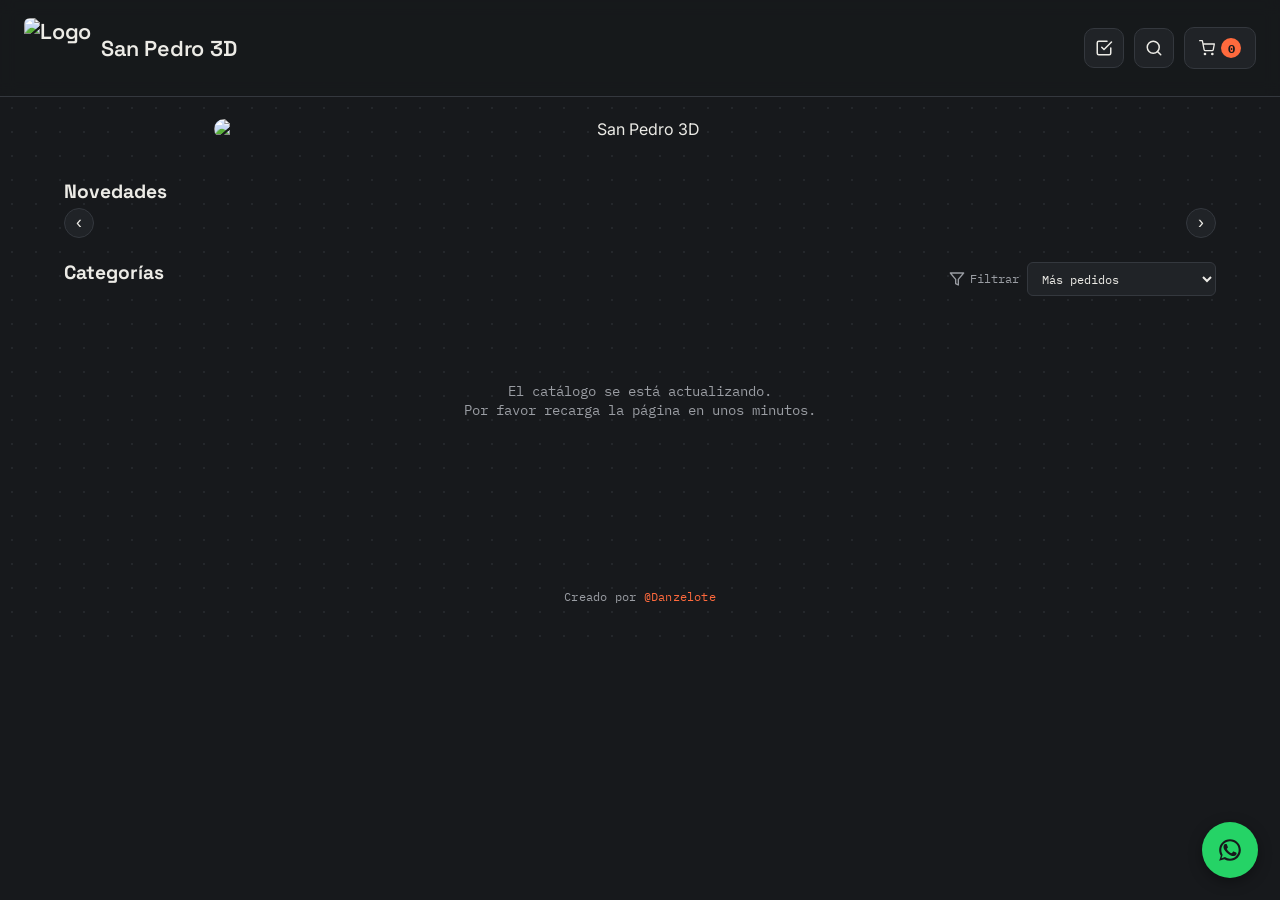
==== index.html @ 79bff09e "Add files via upload" ====
<!DOCTYPE html>
<html lang="es">
<head>
<meta charset="UTF-8">
<meta name="viewport" content="width=device-width, initial-scale=1.0">
<title>San Pedro 3D — Impresión 3D en San Pedro de los Pinos, CDMX</title>
<meta name="description" content="Impresión 3D en San Pedro de los Pinos, Ciudad de México. Piezas personalizadas, figuras, accesorios y más — listas para recoger, coordinamos por WhatsApp.">

<!--
  ÍCONO Y VISTA PREVIA AL COMPARTIR EL LINK
  Ya está puesto: https://sanpedro3d.shop/logo.png (subido directo al
  repo, junto a este archivo). Si algún día cambias de logo, solo sube
  el archivo nuevo con el mismo nombre "logo.png" y listo, no hay que
  tocar estas líneas.
-->
<link rel="icon" type="image/png" href="https://sanpedro3d.shop/logo.png">
<link rel="apple-touch-icon" href="https://sanpedro3d.shop/logo.png">
<meta property="og:title" content="San Pedro 3D">
<meta property="og:url" content="https://sanpedro3d.shop/">
<meta property="og:description" content="Impresión 3D en San Pedro de los Pinos, Ciudad de México. Piezas personalizadas, figuras, accesorios y más — listas para recoger, coordinamos por WhatsApp.">
<meta property="og:image" content="https://sanpedro3d.shop/logo.png">
<meta property="og:type" content="website">

<meta name="theme-color" content="#17191c">
<meta name="apple-mobile-web-app-capable" content="yes">
<meta name="apple-mobile-web-app-title" content="San Pedro 3D">
<link rel="manifest" href="manifest.json">

<!-- Adelanta la conexión a los servidores de donde va a pedir datos e
     imágenes — ayuda sobre todo en datos móviles, cada conexión nueva
     pesa más ahí que en wifi. -->
<link rel="preconnect" href="https://fonts.googleapis.com">
<link rel="preconnect" href="https://fonts.gstatic.com" crossorigin>
<link rel="preconnect" href="https://docs.google.com">
<link rel="preconnect" href="https://lh3.googleusercontent.com">
<link href="https://fonts.googleapis.com/css2?family=Space+Grotesk:wght@500;600;700&family=Inter:wght@400;500;600&family=IBM+Plex+Mono:wght@400;500;600&display=swap" rel="stylesheet">
<link rel="stylesheet" href="style.css">

<!--
  DATOS ESTRUCTURADOS (para SEO local, ayuda a Google a entender qué
  tipo de negocio eres y dónde das servicio, más allá de solo leer el
  texto de la página). Reemplaza TU_TELEFONO_AQUI con tu número de
  WhatsApp en formato +52..., por ejemplo "+525512345678".
-->
<script type="application/ld+json">
{
  "@context": "https://schema.org",
  "@type": "LocalBusiness",
  "name": "San Pedro 3D",
  "image": "https://sanpedro3d.shop/logo.png",
  "url": "https://sanpedro3d.shop/",
  "telephone": "TU_TELEFONO_AQUI",
  "description": "Impresión 3D en San Pedro de los Pinos, Ciudad de México. Piezas personalizadas, figuras, accesorios y más — listas para recoger, coordinamos por WhatsApp.",
  "areaServed": {
    "@type": "Place",
    "name": "San Pedro de los Pinos, Ciudad de México"
  },
  "priceRange": "$$"
}
</script>
</head>
<body>

<header class="site-header">
  <div class="brand" id="brand">
    <img id="brandLogo" class="brand-logo" alt="Logo" style="display:none;">
    <span id="brandName">San Pedro 3D</span>
  </div>
  <div class="header-actions">
    <button class="icon-btn" id="orderStatusToggle" aria-label="Status de pedido">
      <svg class="icon" viewBox="0 0 24 24" fill="none" stroke="currentColor" stroke-width="2" stroke-linecap="round" stroke-linejoin="round"><path d="M9 11l3 3L22 4"></path><path d="M21 12v7a2 2 0 0 1-2 2H5a2 2 0 0 1-2-2V5a2 2 0 0 1 2-2h11"></path></svg>
    </button>
    <button class="icon-btn" id="searchToggle" aria-label="Buscar">
      <svg class="icon" viewBox="0 0 24 24" fill="none" stroke="currentColor" stroke-width="2" stroke-linecap="round" stroke-linejoin="round"><circle cx="11" cy="11" r="8"></circle><line x1="21" y1="21" x2="16.65" y2="16.65"></line></svg>
    </button>
    <button class="cart-toggle" id="cartToggle" aria-label="Carrito">
      <svg class="icon" viewBox="0 0 24 24" fill="none" stroke="currentColor" stroke-width="2" stroke-linecap="round" stroke-linejoin="round"><circle cx="9" cy="21" r="1"></circle><circle cx="20" cy="21" r="1"></circle><path d="M1 1h4l2.68 13.39a2 2 0 0 0 2 1.61h9.72a2 2 0 0 0 2-1.61L23 6H6"></path></svg>
      <span class="cart-count" id="cartCount">0</span>
    </button>
  </div>
</header>

<form class="search-bar" id="searchBar">
  <svg class="icon" viewBox="0 0 24 24" fill="none" stroke="currentColor" stroke-width="2" stroke-linecap="round" stroke-linejoin="round"><circle cx="11" cy="11" r="8"></circle><line x1="21" y1="21" x2="16.65" y2="16.65"></line></svg>
  <input type="text" id="searchInput" placeholder="Buscar por nombre, descripción o SKU..." autocomplete="off">
  <button type="button" class="search-close" id="searchClose" aria-label="Cerrar búsqueda">&times;</button>
</form>

<section class="hero">
  <img id="heroBanner" class="hero-banner" alt="San Pedro 3D" style="display:none;" decoding="async">
  <p class="hero-desc" id="heroDesc"></p>
  <p class="hero-extra" id="heroExtra"></p>
</section>

<div class="howto-banner" id="howtoBanner">
  Cómo funciona: da clic en un producto para ver más fotos y detalles · agrégalo a tu carrito · ordena por WhatsApp
</div>

<section class="novedades-section" id="novedadesSection">
  <h2 class="section-title">Novedades</h2>
  <div class="novedades-wrap">
    <button class="carousel-btn" id="novPrev" aria-label="Anterior">‹</button>
    <div class="novedades-track" id="novedadesTrack"></div>
    <button class="carousel-btn" id="novNext" aria-label="Siguiente">›</button>
  </div>
</section>

<div class="toolbar">
  <div class="category-filters">
    <h2 class="section-title">Categorías</h2>
    <nav class="category-bar" id="categoryBar">
      <!-- las categorías se generan solas desde el Google Sheet -->
    </nav>
    <nav class="subcategory-bar" id="subcategoryBar"></nav>
  </div>
  <div class="sort-control">
    <label for="sortSelect">
      <svg class="icon" viewBox="0 0 24 24" fill="none" stroke="currentColor" stroke-width="2" stroke-linecap="round" stroke-linejoin="round"><polygon points="22 3 2 3 10 12.46 10 19 14 21 14 12.46 22 3"></polygon></svg>
      Filtrar
    </label>
    <select id="sortSelect">
      <option value="populares">Más pedidos</option>
      <option value="nuevo">Más nuevo primero</option>
      <option value="precio-asc">Precio: menor a mayor</option>
      <option value="precio-desc">Precio: mayor a menor</option>
      <option value="categoria">Categoría (A-Z)</option>
      <option value="relevancia">Orden del Sheet</option>
    </select>
  </div>
</div>

<main class="catalog" id="catalog">
  <div class="state-msg">
    Cargando catálogo…
    <div class="bar"></div>
  </div>
</main>

<div class="pagination" id="pagination"></div>

<footer class="site-footer">
  Creado por <a href="https://github.com/Danzelote" target="_blank" rel="noopener">@Danzelote</a>
</footer>

<!-- Botón flotante de contacto por WhatsApp -->
<a href="#" id="whatsappFloat" class="whatsapp-float" target="_blank" rel="noopener" aria-label="Contactar por WhatsApp">
  <svg viewBox="0 0 24 24" fill="currentColor" width="26" height="26"><path d="M17.472 14.382c-.297-.149-1.758-.867-2.03-.967-.273-.099-.471-.148-.67.15-.197.297-.767.966-.94 1.164-.173.199-.347.223-.644.075-.297-.15-1.255-.463-2.39-1.475-.883-.788-1.48-1.761-1.653-2.059-.173-.297-.018-.458.13-.606.134-.133.298-.347.446-.52.149-.174.198-.298.298-.497.099-.198.05-.371-.025-.52-.075-.148-.669-1.612-.916-2.207-.242-.579-.487-.5-.669-.51-.173-.008-.371-.01-.57-.01-.198 0-.52.074-.792.372-.272.297-1.04 1.016-1.04 2.479 0 1.462 1.065 2.875 1.213 3.074.149.198 2.096 3.2 5.077 4.487.709.306 1.262.489 1.694.626.712.226 1.36.194 1.872.118.571-.085 1.758-.719 2.006-1.413.248-.694.248-1.289.173-1.413-.074-.124-.272-.198-.57-.347z"></path><path d="M12 2C6.477 2 2 6.477 2 12c0 1.98.578 3.826 1.578 5.383L2 22l4.735-1.545A9.953 9.953 0 0 0 12 22c5.523 0 10-4.477 10-10S17.523 2 12 2zm0 18a7.95 7.95 0 0 1-4.32-1.267l-.31-.19-3.19 1.04 1.045-3.11-.203-.32A7.95 7.95 0 0 1 4 12c0-4.411 3.589-8 8-8s8 3.589 8 8-3.589 8-8 8z"></path></svg>
</a>

<!-- Consultar status de pedido (popup) -->
<div class="modal-overlay" id="statusOverlay">
  <div class="confirm-box">
    <button class="modal-close modal-close-static" id="statusClose">&times;</button>
    <h2>¿Ya hiciste un pedido?</h2>
    <p class="section-hint">Escribe tu número de orden y consulta en qué fase se encuentra.</p>
    <form class="status-form" id="statusForm">
      <input type="text" id="statusInput" placeholder="Ej. 000123" inputmode="numeric" autocomplete="off">
      <button type="submit" id="statusBtn">Consultar</button>
    </form>
    <div class="status-result" id="statusResult"></div>
  </div>
</div>

<!-- Suscripción a novedades (popup de entrada) -->
<div class="modal-overlay" id="newsletterOverlay">
  <div class="confirm-box">
    <button class="modal-close modal-close-static" id="newsletterClose">&times;</button>
    <h2>No te pierdas de las novedades</h2>
    <p class="section-hint">Te avisamos por correo cuando agreguemos piezas nuevas al catálogo.</p>
    <form class="status-form" id="newsletterForm">
      <input type="email" id="newsletterPopupEmail" placeholder="tu@correo.com" autocomplete="email">
      <button type="submit" id="newsletterPopupBtn">Suscribirme</button>
    </form>
    <button type="button" class="newsletter-ahora-no" id="newsletterAhoraNo">Ahora no</button>
    <div class="status-result" id="newsletterPopupResult"></div>
  </div>
</div>

<!-- Selector visual de color (fotos, no texto — un <select> normal no
     puede mostrar imágenes en iPhone) -->
<div class="modal-overlay" id="colorPickerOverlay">
  <div class="confirm-box color-picker-box">
    <button class="modal-close modal-close-static" id="colorPickerClose">&times;</button>
    <h2>Elige un color</h2>
    <div class="color-picker-grid" id="colorPickerGrid"></div>
  </div>
</div>

<!-- Selector visual de versión (para productos con subproductos, ej.
     "Juego base" vs "Expansión") — mismo patrón que el de color, pero
     cada opción también muestra su propio precio. -->
<div class="modal-overlay" id="subproductoPickerOverlay">
  <div class="confirm-box color-picker-box">
    <button class="modal-close modal-close-static" id="subproductoPickerClose">&times;</button>
    <h2>Elige una versión</h2>
    <div class="color-picker-grid" id="subproductoPickerGrid"></div>
  </div>
</div>

<!-- Confirmación antes de abrir WhatsApp -->
<div class="modal-overlay" id="confirmOverlay">
  <div class="confirm-box">
    <div class="confirm-icon">✓</div>
    <h2>Pedido registrado</h2>
    <p id="confirmText"></p>
    <p class="confirm-warning">Al continuar se abrirá WhatsApp con el mensaje ya escrito. Por favor no lo borres ni lo modifiques, solo dale <strong>enviar</strong>.</p>
    <button class="order-btn" id="confirmWhatsappBtn">Abrir WhatsApp y enviar</button>
  </div>
</div>

<!-- Modal de detalle de producto -->
<div class="modal-overlay" id="modalOverlay">
  <div class="modal-box">
    <div class="modal-sticky-bar">
      <button class="modal-share-static" id="modalShareBtn" aria-label="Compartir">
        <svg class="icon" viewBox="0 0 24 24" fill="none" stroke="currentColor" stroke-width="2" stroke-linecap="round" stroke-linejoin="round"><circle cx="18" cy="5" r="3"></circle><circle cx="6" cy="12" r="3"></circle><circle cx="18" cy="19" r="3"></circle><line x1="8.59" y1="13.51" x2="15.42" y2="17.49"></line><line x1="15.41" y1="6.51" x2="8.59" y2="10.49"></line></svg>
      </button>
      <button class="modal-close" id="modalClose">&times;</button>
    </div>
    <div class="modal-content" id="modalContent"></div>
  </div>
</div>

<!-- Carrito -->
<div class="cart-overlay" id="cartOverlay"></div>
<aside class="cart-drawer" id="cartDrawer">
  <div class="cart-header">
    <h2>Tu pedido</h2>
    <button class="cart-close" id="cartClose">&times;</button>
  </div>
  <div class="cart-items" id="cartItems">
    <div class="cart-empty">Aún no agregas productos.</div>
  </div>
  <div class="cart-footer">
    <div class="entrega-select-wrap">
      <label class="field-label-carrito">Entrega</label>
      <select id="entregaSelect">
        <option value="recoleccion">Recoger en punto (solo CDMX)</option>
        <option value="envio" id="opcionEnvio">Envío nacional</option>
      </select>
    </div>

    <div class="direccion-envio-wrap" id="direccionEnvioWrap" style="display:none;">
      <p class="section-hint" id="envioInfoHint"></p>
      <input type="text" id="envioNombre" placeholder="Nombre de quien recibe" autocomplete="name">

      <div class="direccion-fila-2col direccion-fila-calle">
        <div>
          <input type="text" id="envioCalle" placeholder="Calle y número exterior" autocomplete="address-line1">
        </div>
        <div>
          <input type="text" id="envioInterior" placeholder="Interior (opcional)" autocomplete="address-line2">
        </div>
      </div>

      <input type="text" id="envioCP" placeholder="Código postal" inputmode="numeric" autocomplete="postal-code" maxlength="5">
      <button type="button" class="validar-cp-btn" id="validarCPBtn">Validar código postal</button>

      <div class="direccion-detalle-wrap" id="direccionDetalleWrap" style="display:none;">
        <div class="direccion-fila-2col">
          <div>
            <select id="envioEstado">
              <option value="">Estado</option>
            </select>
          </div>
          <div>
            <input type="text" id="envioMunicipio" placeholder="Delegación o municipio">
          </div>
        </div>

        <input type="text" id="envioColonia" placeholder="Colonia" list="listaColoniasCP">
        <datalist id="listaColoniasCP"></datalist>

        <input type="tel" id="envioTelefono" placeholder="Teléfono (opcional, para avisos de la paquetería)" autocomplete="tel" inputmode="tel">
      </div>
    </div>

    <div class="cart-total">
      <span>Subtotal</span>
      <span id="cartSubtotal">$0</span>
    </div>
    <div class="cart-total" id="cartEnvioRow" style="display:none;">
      <span>Envío</span>
      <span id="cartEnvioCosto">$0</span>
    </div>
    <div class="cart-total cart-total-final">
      <span>Total</span>
      <span id="cartTotal">$0</span>
    </div>

    <div class="nombre-cliente-wrap">
      <input type="text" id="nombreClienteInput" placeholder="Tu nombre (opcional)" autocomplete="name">
    </div>
    <button class="order-btn" id="orderBtn">Ordenar por WhatsApp</button>
    <div class="order-hint">Se abrirá WhatsApp con tu pedido ya redactado.</div>
  </div>
</aside>

<script src="https://cdnjs.cloudflare.com/ajax/libs/PapaParse/5.4.1/papaparse.min.js" defer></script>
<script src="config.js" defer></script>
<script src="script.js" defer></script>
</body>
</html>
---- style.css ----
/* ============================================
   Catálogo 3D — hoja de estilos
   Paleta: cama de impresión oscura + acentos de filamento
   ============================================ */

:root {
  --bed: #17191c;
  --bed-line: #24272b;
  --panel: #202327;
  --panel-raised: #2a2e33;
  --ink: #ecebe6;
  --ink-muted: #9a9da3;
  --filament: #ff6a3d;
  --filament-dim: #b84f2c;
  --teal: #2dd4bf;
  --yellow: #eab308;
  --line: #34383e;
  --danger: #e0524a;
  --radius: 10px;
  --font-display: 'Space Grotesk', sans-serif;
  --font-body: 'Inter', sans-serif;
  --font-mono: 'IBM Plex Mono', monospace;
}

* { box-sizing: border-box; }

html, body {
  margin: 0;
  padding: 0;
  background: var(--bed);
  color: var(--ink);
  font-family: var(--font-body);
  -webkit-font-smoothing: antialiased;
}

/* Textura de cama de impresión: rejilla punteada sutil */
body {
  background-image:
    radial-gradient(var(--bed-line) 1px, transparent 1px);
  background-size: 24px 24px;
  background-attachment: fixed;
}

a { color: inherit; }

img { max-width: 100%; display: block; }

/* ---------- Header ---------- */

.site-header {
  position: sticky;
  top: 0;
  /* El z-index más alto de todo el sitio a propósito: así el encabezado
     (con el carrito y su animación al agregar algo) se queda siempre
     visible y clickeable encima de cualquier popup abierto — el de
     producto, el selector de color/versión, o cualquier otro — en vez
     de quedar tapado por la capa oscura de fondo. */
  z-index: 55;
  background: rgba(23, 25, 28, 0.92);
  backdrop-filter: blur(8px);
  border-bottom: 1px solid var(--line);
  padding: 18px 24px;
  display: flex;
  align-items: center;
  justify-content: space-between;
  gap: 12px;
}

.brand {
  display: flex;
  align-items: center;
  gap: 10px;
  font-family: var(--font-display);
  font-weight: 600;
  font-size: 1.35rem;
  letter-spacing: -0.01em;
  flex: 1;
  min-width: 0;
}

.brand span {
  white-space: nowrap;
  overflow: hidden;
  text-overflow: ellipsis;
}

.brand-logo {
  height: 60px;
  width: auto;
  border-radius: 6px;
  flex-shrink: 0;
}

.icon {
  width: 16px;
  height: 16px;
  flex-shrink: 0;
}

.header-actions {
  display: flex;
  align-items: center;
  gap: 10px;
  flex-shrink: 0;
}

.icon-btn {
  background: var(--panel);
  border: 1px solid var(--line);
  color: var(--ink);
  width: 40px;
  height: 40px;
  border-radius: var(--radius);
  cursor: pointer;
  display: flex;
  align-items: center;
  justify-content: center;
  transition: border-color 0.15s ease;
}

.icon-btn:hover { border-color: var(--filament); }
.icon-btn .icon { width: 18px; height: 18px; }

.cart-toggle {
  background: var(--panel);
  border: 1px solid var(--line);
  color: var(--ink);
  font-family: var(--font-mono);
  font-size: 0.85rem;
  padding: 10px 14px;
  border-radius: var(--radius);
  cursor: pointer;
  display: flex;
  align-items: center;
  gap: 6px;
  transition: border-color 0.15s ease, transform 0.15s ease;
}

.cart-toggle:hover { border-color: var(--filament); }

.cart-toggle.bump {
  animation: cartBump 0.5s ease;
}

@keyframes cartBump {
  0% { transform: scale(1); border-color: var(--line); }
  30% { transform: scale(1.12); border-color: var(--filament); box-shadow: 0 0 0 4px rgba(255, 106, 61, 0.18); }
  100% { transform: scale(1); border-color: var(--line); }
}

.cart-count {
  background: var(--filament);
  color: #17191c;
  font-weight: 700;
  border-radius: 999px;
  min-width: 20px;
  height: 20px;
  display: inline-flex;
  align-items: center;
  justify-content: center;
  font-size: 0.75rem;
  padding: 0 6px;
}

/* ---------- Categories ---------- */

.category-filters {
  flex: 1;
  display: flex;
  flex-direction: column;
  gap: 8px;
}

.category-bar {
  display: flex;
  gap: 8px;
  flex-wrap: wrap;
}

.subcategory-bar {
  display: none;
  gap: 6px;
  flex-wrap: wrap;
  padding-left: 4px;
}

.subcategory-bar.visible { display: flex; }

.subcategory-chip {
  font-family: var(--font-mono);
  font-size: 0.72rem;
  background: transparent;
  border: 1px dashed var(--line);
  color: var(--ink-muted);
  padding: 5px 12px;
  border-radius: 999px;
  cursor: pointer;
  transition: all 0.15s ease;
}

.subcategory-chip:hover { border-color: var(--teal); color: var(--ink); }

.subcategory-chip.active {
  background: var(--teal);
  border-color: var(--teal);
  border-style: solid;
  color: #17191c;
  font-weight: 600;
}

.category-chip {
  font-family: var(--font-mono);
  font-size: 0.78rem;
  letter-spacing: 0.02em;
  background: var(--panel);
  border: 1px solid var(--line);
  color: var(--ink-muted);
  padding: 7px 14px;
  border-radius: 999px;
  cursor: pointer;
  transition: all 0.15s ease;
  display: inline-flex;
  align-items: center;
  gap: 6px;
}

.category-chip::before {
  content: '';
  width: 6px;
  height: 6px;
  border-radius: 50%;
  background: var(--teal);
  opacity: 0.6;
}

.category-chip:hover { border-color: var(--ink-muted); color: var(--ink); }

.category-chip.active {
  background: var(--filament);
  border-color: var(--filament);
  color: #17191c;
  font-weight: 600;
}

.category-chip.active::before { background: #17191c; opacity: 1; }

/* ---------- Product grid ---------- */

.catalog {
  max-width: 1200px;
  margin: 0 auto;
  padding: 20px 24px 80px;
  display: grid;
  grid-template-columns: repeat(auto-fill, minmax(260px, 1fr));
  gap: 20px;
}

.product-card {
  background: var(--panel);
  border: 1px solid var(--line);
  border-radius: var(--radius);
  overflow: hidden;
  display: flex;
  flex-direction: column;
  transition: transform 0.18s ease, border-color 0.18s ease;
}

.product-card:hover {
  transform: translateY(-3px);
  border-color: var(--filament-dim);
}

.product-photos {
  position: relative;
  aspect-ratio: 1 / 1;
  background: var(--bed-line);
  overflow: hidden;
}

.product-photos img {
  width: 100%;
  height: 100%;
  object-fit: cover;
  display: none;
}

.product-photos img.active { display: block; }

.photo-dots {
  position: absolute;
  bottom: 8px;
  left: 0;
  right: 0;
  display: flex;
  justify-content: center;
  gap: 5px;
}

.photo-dots span {
  width: 5px;
  height: 5px;
  border-radius: 50%;
  background: rgba(255,255,255,0.35);
}

.photo-dots span.active { background: var(--filament); }

.mayoreo-badge {
  position: absolute;
  bottom: 8px;
  left: 8px;
  background: rgba(23, 25, 28, 0.85);
  border: 1px solid var(--filament-dim);
  color: var(--filament);
  font-family: var(--font-mono);
  font-size: 0.65rem;
  font-weight: 600;
  padding: 4px 8px;
  border-radius: 999px;
  white-space: nowrap;
}

.product-body {
  padding: 16px;
  display: flex;
  flex-direction: column;
  gap: 8px;
  flex: 1;
}

.product-name {
  font-family: var(--font-display);
  font-size: 1.05rem;
  font-weight: 600;
  line-height: 1.25;
}

.product-sku {
  font-family: var(--font-mono);
  font-size: 0.7rem;
  color: var(--ink-muted);
  letter-spacing: 0.03em;
}

.product-desc {
  font-size: 0.87rem;
  color: var(--ink-muted);
  line-height: 1.45;
  flex: 1;
  display: -webkit-box;
  -webkit-line-clamp: 5;
  -webkit-box-orient: vertical;
  overflow: hidden;
}

.desc-more {
  font-family: var(--font-mono);
  font-size: 0.72rem;
  color: var(--filament);
  margin-top: -4px;
}

.product-tags {
  display: flex;
  gap: 6px;
  flex-wrap: wrap;
}

.product-tag {
  font-family: var(--font-mono);
  font-size: 0.65rem;
  color: var(--teal);
  border: 1px solid rgba(45, 212, 191, 0.3);
  border-radius: 4px;
  padding: 2px 6px;
}

.product-footer {
  display: flex;
  align-items: center;
  justify-content: space-between;
  margin-top: 4px;
}

.product-price {
  font-family: var(--font-mono);
  font-size: 1.05rem;
  font-weight: 600;
  color: var(--ink);
}

.add-btn {
  background: transparent;
  border: 1px solid var(--filament);
  color: var(--filament);
  font-family: var(--font-mono);
  font-size: 0.8rem;
  padding: 8px 14px;
  border-radius: 6px;
  cursor: pointer;
  transition: all 0.15s ease;
  display: inline-flex;
  align-items: center;
  gap: 6px;
}

.add-btn:hover { background: var(--filament); color: #17191c; }

.add-btn.added {
  background: var(--teal);
  border-color: var(--teal);
  color: #17191c;
}

.qty-control-wrap { display: inline-flex; }

.qty-stepper {
  display: flex;
  align-items: center;
  gap: 10px;
  border: 1px solid var(--filament);
  border-radius: 6px;
  padding: 4px 8px;
}

.qty-step-btn {
  background: none;
  border: none;
  color: var(--filament);
  font-family: var(--font-mono);
  font-size: 1.05rem;
  line-height: 1;
  width: 22px;
  height: 22px;
  cursor: pointer;
  display: flex;
  align-items: center;
  justify-content: center;
  flex-shrink: 0;
}

.qty-step-btn:hover { color: var(--ink); }

.qty-stepper-num {
  font-family: var(--font-mono);
  font-size: 0.85rem;
  font-weight: 600;
  min-width: 14px;
  text-align: center;
}

.mayoreo-empujon-inline {
  display: none;
  font-family: var(--font-mono);
  font-size: 0.68rem;
  color: var(--teal);
  line-height: 1.4;
  margin-top: 6px;
}

.mayoreo-empujon-inline.visible { display: block; }

/* ---------- Empty / loading states ---------- */

.state-msg {
  grid-column: 1 / -1;
  text-align: center;
  padding: 60px 20px;
  color: var(--ink-muted);
  font-family: var(--font-mono);
  font-size: 0.9rem;
}

.state-msg .bar {
  width: 160px;
  height: 3px;
  background: var(--line);
  margin: 16px auto 0;
  border-radius: 2px;
  overflow: hidden;
}

.state-msg .bar::after {
  content: '';
  display: block;
  width: 40%;
  height: 100%;
  background: var(--filament);
  animation: printing 1.1s ease-in-out infinite;
}

@keyframes printing {
  0% { transform: translateX(-100%); }
  100% { transform: translateX(350%); }
}

/* ---------- Cart drawer ---------- */

.cart-overlay {
  position: fixed;
  inset: 0;
  background: rgba(10, 11, 12, 0.6);
  opacity: 0;
  pointer-events: none;
  transition: opacity 0.2s ease;
  z-index: 30;
}

.cart-overlay.open { opacity: 1; pointer-events: auto; }

.cart-drawer {
  position: fixed;
  top: 0;
  right: 0;
  bottom: 0;
  width: min(420px, 100%);
  background: var(--panel);
  border-left: 1px solid var(--line);
  z-index: 31;
  transform: translateX(100%);
  transition: transform 0.25s ease;
  display: flex;
  flex-direction: column;
}

.cart-drawer.open { transform: translateX(0); }

.cart-header {
  padding: 20px;
  border-bottom: 1px solid var(--line);
  display: flex;
  align-items: center;
  justify-content: space-between;
}

.cart-header h2 {
  font-family: var(--font-display);
  font-size: 1.15rem;
  margin: 0;
}

.cart-close {
  background: none;
  border: none;
  color: var(--ink-muted);
  font-size: 1.4rem;
  cursor: pointer;
  line-height: 1;
}

.cart-items {
  flex: 1;
  overflow-y: auto;
  padding: 12px 20px;
  display: flex;
  flex-direction: column;
  gap: 12px;
}

.cart-item {
  display: flex;
  gap: 12px;
  align-items: center;
  padding-bottom: 12px;
  border-bottom: 1px solid var(--bed-line);
}

.cart-item img {
  width: 52px;
  height: 52px;
  object-fit: cover;
  border-radius: 6px;
  flex-shrink: 0;
  background: var(--bed-line);
}

.cart-item-info { flex: 1; min-width: 0; }

.cart-item-name { font-size: 0.88rem; font-weight: 600; }

.cart-item-sku {
  font-family: var(--font-mono);
  font-size: 0.68rem;
  color: var(--ink-muted);
}

.cart-item-controls {
  display: flex;
  align-items: center;
  gap: 8px;
  margin-top: 6px;
}

.mayoreo-empujon {
  font-family: var(--font-mono);
  font-size: 0.68rem;
  color: var(--teal);
  margin-top: 5px;
  line-height: 1.4;
}

.qty-btn {
  width: 22px;
  height: 22px;
  border-radius: 4px;
  border: 1px solid var(--line);
  background: var(--panel-raised);
  color: var(--ink);
  cursor: pointer;
  font-family: var(--font-mono);
  font-size: 0.8rem;
}

.cart-item-price {
  font-family: var(--font-mono);
  font-size: 0.85rem;
  white-space: nowrap;
}

.precio-tachado {
  text-decoration: line-through;
  color: var(--ink-muted);
  font-size: 0.75rem;
  display: block;
}

.cart-remove {
  background: none;
  border: none;
  color: var(--danger);
  font-size: 0.7rem;
  font-family: var(--font-mono);
  cursor: pointer;
  text-decoration: underline;
  padding: 0;
}

.cart-empty {
  color: var(--ink-muted);
  font-family: var(--font-mono);
  font-size: 0.85rem;
  text-align: center;
  padding: 60px 10px;
}

.cart-footer {
  padding: 20px;
  border-top: 1px solid var(--line);
  display: flex;
  flex-direction: column;
  gap: 12px;
}

.cart-total {
  display: flex;
  justify-content: space-between;
  font-family: var(--font-mono);
  font-size: 0.88rem;
  color: var(--ink-muted);
  padding: 2px 0;
}

.cart-total span:last-child { font-weight: 600; color: var(--ink); }

.cart-total.cart-total-final {
  font-size: 1rem;
  color: var(--ink);
  padding-top: 6px;
  margin-top: 2px;
  border-top: 1px solid var(--line);
}

.cart-total.cart-total-final span:last-child { font-weight: 700; font-size: 1.15rem; }

.entrega-select-wrap {
  padding: 10px 0 6px;
  border-top: 1px dashed var(--line);
}

.field-label-carrito {
  display: block;
  font-family: var(--font-mono);
  font-size: 0.68rem;
  color: var(--ink-muted);
  text-transform: uppercase;
  letter-spacing: 0.04em;
  margin-bottom: 4px;
}

#entregaSelect {
  width: 100%;
  background: var(--panel-raised);
  border: 1px solid var(--line);
  color: var(--ink);
  font-family: var(--font-mono);
  font-size: 0.85rem;
  padding: 9px 10px;
  border-radius: 6px;
}

.direccion-envio-wrap {
  padding: 10px 0;
  display: flex;
  flex-direction: column;
  gap: 8px;
}

.direccion-envio-wrap input,
.direccion-envio-wrap select {
  width: 100%;
  background: var(--panel-raised);
  border: 1px solid var(--line);
  color: var(--ink);
  font-family: var(--font-body);
  font-size: 16px; /* evita el zoom automático en iOS */
  padding: 8px 10px;
  border-radius: 6px;
}

.direccion-envio-wrap input:focus,
.direccion-envio-wrap select:focus { outline: none; border-color: var(--filament); }

.direccion-envio-wrap input.campo-error,
.direccion-envio-wrap select.campo-error {
  border-color: var(--danger);
  animation: colorShake 0.3s ease;
}

.direccion-envio-wrap input.campo-autollenado {
  border-color: var(--teal);
}

.direccion-fila-2col {
  display: grid;
  grid-template-columns: 1fr 1fr;
  gap: 8px;
}

.direccion-fila-2col.direccion-fila-calle {
  grid-template-columns: 2fr 1fr;
}

.nombre-cliente-wrap {
  padding: 10px 0;
  border-top: 1px dashed var(--line);
}

.nombre-cliente-wrap input {
  width: 100%;
  background: var(--panel-raised);
  border: 1px solid var(--line);
  color: var(--ink);
  font-family: var(--font-body);
  font-size: 16px; /* evita el zoom automático en iOS */
  padding: 8px 10px;
  border-radius: 6px;
}

.nombre-cliente-wrap input:focus { outline: none; border-color: var(--filament); }

.newsletter-ahora-no {
  display: block;
  margin: 10px auto 0;
  background: none;
  border: none;
  color: var(--ink-muted);
  font-family: var(--font-mono);
  font-size: 0.76rem;
  text-decoration: underline;
  cursor: pointer;
}

.newsletter-ahora-no:hover { color: var(--ink); }

/* ---------- Popup selector visual de color ---------- */

.confirm-box.color-picker-box {
  width: min(480px, 100%);
  max-height: 80vh;
  overflow-y: auto;
}

.color-picker-grid {
  display: grid;
  grid-template-columns: repeat(auto-fill, minmax(90px, 1fr));
  gap: 12px;
  margin-top: 14px;
  text-align: left;
}

.color-swatch-option {
  background: var(--panel-raised);
  border: 1px solid var(--line);
  border-radius: 10px;
  padding: 6px;
  cursor: pointer;
  display: flex;
  flex-direction: column;
  align-items: center;
  gap: 6px;
  transition: border-color 0.15s ease, transform 0.1s ease;
}

.color-swatch-option:hover { border-color: var(--filament); }
.color-swatch-option:active { transform: scale(0.96); }

.color-swatch-option.selected {
  border-color: var(--filament);
  box-shadow: 0 0 0 2px rgba(255, 106, 61, 0.25);
}

.color-swatch-option img,
.color-swatch-sin-foto {
  width: 100%;
  aspect-ratio: 1 / 1;
  border-radius: 6px;
  object-fit: cover;
  background: var(--bed-line);
}

.color-swatch-option span {
  font-family: var(--font-mono);
  font-size: 0.68rem;
  color: var(--ink);
  text-align: center;
  line-height: 1.2;
}

.subproducto-swatch-precio {
  color: var(--filament) !important;
  font-weight: 600;
}

.order-btn {
  background: var(--filament);
  color: #17191c;
  border: none;
  padding: 14px;
  border-radius: var(--radius);
  font-family: var(--font-mono);
  font-weight: 700;
  font-size: 0.95rem;
  cursor: pointer;
  transition: filter 0.15s ease, transform 0.1s ease;
}

.order-btn:hover { filter: brightness(1.08); }
.order-btn:disabled { opacity: 0.5; cursor: wait; }

.order-hint {
  font-size: 0.72rem;
  color: var(--ink-muted);
  text-align: center;
}

/* ---------- Hero / intro ---------- */

.hero {
  max-width: 900px;
  margin: 0 auto;
  padding: 22px 24px 6px;
  text-align: center;
}

.hero-banner {
  width: 100%;
  max-height: 280px;
  object-fit: cover;
  border-radius: var(--radius);
  margin-bottom: 4px;
}

.hero-desc {
  font-family: var(--font-display);
  font-size: 1.05rem;
  font-weight: 600;
  color: var(--ink);
  margin: 0 0 8px;
  line-height: 1.4;
}

.hero-extra {
  font-size: 0.82rem;
  color: var(--ink-muted);
  margin: 0;
  line-height: 1.5;
}

.hero-extra strong { color: var(--filament); font-family: var(--font-mono); }

.howto-banner {
  text-align: center;
  font-size: 0.76rem;
  color: var(--ink-muted);
  padding: 8px 16px;
  border-bottom: 1px solid var(--line);
  margin-top: 14px;
}

/* ---------- Barra de búsqueda ---------- */

.search-bar {
  display: none;
  position: sticky;
  top: 0; /* se ajusta en JS según la altura real del header */
  z-index: 19;
  align-items: center;
  gap: 10px;
  background: rgba(23, 25, 28, 0.96);
  backdrop-filter: blur(8px);
  border-bottom: 1px solid var(--line);
  padding: 12px 24px;
}

.search-bar.open { display: flex; }

.search-bar .icon { color: var(--ink-muted); }

.search-bar input {
  flex: 1;
  background: var(--panel);
  border: 1px solid var(--line);
  color: var(--ink);
  font-family: var(--font-mono);
  font-size: 16px; /* evita el zoom automático en iOS al enfocar */
  padding: 10px 14px;
  border-radius: var(--radius);
}

.search-bar input:focus { outline: none; border-color: var(--filament); }

.search-close {
  background: none;
  border: none;
  color: var(--ink-muted);
  font-size: 1.4rem;
  line-height: 1;
  cursor: pointer;
  padding: 0 4px;
}

.search-close:hover { color: var(--ink); }

/* ---------- Botón flotante de WhatsApp ---------- */

.whatsapp-float {
  position: fixed;
  bottom: 22px;
  right: 22px;
  width: 56px;
  height: 56px;
  border-radius: 50%;
  background: #25D366;
  color: #17191c;
  display: flex;
  align-items: center;
  justify-content: center;
  box-shadow: 0 4px 14px rgba(0, 0, 0, 0.35);
  z-index: 25;
  transition: transform 0.15s ease;
}

.whatsapp-float:hover { transform: scale(1.08); }

/* ---------- Títulos de sección reutilizables ---------- */

.section-title {
  font-family: var(--font-display);
  font-size: 1.2rem;
  margin: 0 0 4px;
}

.section-hint {
  color: var(--ink-muted);
  font-size: 0.85rem;
  margin: 0 0 16px;
}

/* ---------- Novedades (carrusel) ---------- */

.novedades-section {
  max-width: 1200px;
  margin: 26px auto 0;
  padding: 0 24px;
}

.novedades-wrap {
  display: flex;
  align-items: center;
  gap: 10px;
}

.novedades-track {
  display: flex;
  gap: 14px;
  overflow-x: auto;
  scroll-snap-type: x mandatory;
  scroll-behavior: smooth;
  padding-bottom: 8px;
  flex: 1;
}

.novedades-track::-webkit-scrollbar { height: 6px; }
.novedades-track::-webkit-scrollbar-thumb { background: var(--line); border-radius: 3px; }

.novedad-card {
  scroll-snap-align: start;
  flex: 0 0 190px;
  background: var(--panel);
  border: 1px solid var(--filament-dim);
  border-radius: var(--radius);
  overflow: hidden;
  cursor: pointer;
  transition: transform 0.15s ease;
}

.novedad-card:hover { transform: translateY(-3px); }

.novedad-photo {
  position: relative;
  aspect-ratio: 1 / 1;
  background: var(--bed-line);
}

.novedad-photo img { width: 100%; height: 100%; object-fit: cover; }

.mayoreo-badge-sm {
  font-size: 0.58rem;
  padding: 3px 6px;
  bottom: 6px;
  left: 6px;
}

.novedad-info {
  padding: 10px 12px;
  display: flex;
  flex-direction: column;
  gap: 3px;
}

.novedad-name {
  font-size: 0.8rem;
  font-weight: 600;
  line-height: 1.25;
}

.novedad-price {
  font-family: var(--font-mono);
  font-size: 0.82rem;
  color: var(--filament);
}

.carousel-btn {
  flex-shrink: 0;
  width: 30px;
  height: 30px;
  border-radius: 50%;
  border: 1px solid var(--line);
  background: var(--panel);
  color: var(--ink);
  font-size: 1.1rem;
  line-height: 1;
  cursor: pointer;
  transition: border-color 0.15s ease;
}

.carousel-btn:hover { border-color: var(--filament); }

/* ---------- Toolbar (categorías + orden) ---------- */

.toolbar {
  max-width: 1200px;
  margin: 0 auto;
  padding: 22px 24px 4px;
  display: flex;
  align-items: center;
  justify-content: space-between;
  gap: 16px;
  flex-wrap: wrap;
}

.toolbar .category-filters {
  padding: 0;
  margin: 0;
  flex: 1;
}

.sort-control {
  display: flex;
  align-items: center;
  gap: 8px;
  font-family: var(--font-mono);
  font-size: 0.75rem;
  color: var(--ink-muted);
}

.sort-control label {
  display: flex;
  align-items: center;
  gap: 5px;
}

.sort-control select {
  background: var(--panel);
  border: 1px solid var(--line);
  color: var(--ink);
  font-family: var(--font-mono);
  font-size: 0.78rem;
  padding: 7px 10px;
  border-radius: 6px;
  cursor: pointer;
}

/* ---------- Selector de color y cantidad por producto ---------- */

.color-select-wrap {
  display: flex;
  flex-direction: column;
  gap: 4px;
}

.color-select-wrap label {
  font-family: var(--font-mono);
  font-size: 0.68rem;
  color: var(--ink-muted);
  text-transform: uppercase;
  letter-spacing: 0.04em;
}

.color-trigger {
  display: flex;
  align-items: center;
  gap: 10px;
  background: var(--panel-raised);
  border: 1px solid var(--line);
  color: var(--ink);
  font-family: var(--font-mono);
  font-size: 0.82rem;
  padding: 8px 10px;
  border-radius: 8px;
  cursor: pointer;
  width: 100%;
  text-align: left;
}

.color-trigger:hover { border-color: var(--filament); }

.color-trigger-preview {
  width: 30px;
  height: 30px;
  border-radius: 6px;
  object-fit: cover;
  background: var(--bed-line);
  border: 1px solid var(--line);
  flex-shrink: 0;
  display: none;
}

.color-trigger-preview.visible { display: block; }

.color-trigger-label { flex: 1; }
.color-trigger .icon { color: var(--ink-muted); }

.color-trigger.color-select-error {
  border-color: var(--danger);
  animation: colorShake 0.3s ease;
}

@keyframes colorShake {
  0%, 100% { transform: translateX(0); }
  25% { transform: translateX(-4px); }
  75% { transform: translateX(4px); }
}

.color-hint {
  font-size: 0.68rem;
  color: var(--ink-muted);
}

.product-quantity {
  font-family: var(--font-mono);
  font-size: 0.72rem;
  color: var(--teal);
}

/* ---------- Modal de producto ---------- */

.modal-overlay {
  position: fixed;
  inset: 0;
  background: rgba(10, 11, 12, 0.75);
  opacity: 0;
  pointer-events: none;
  transition: opacity 0.2s ease;
  z-index: 40;
  display: flex;
  align-items: center;
  justify-content: center;
  padding: 24px;
}

/* El selector de color se puede abrir DESDE ADENTRO del popup de
   detalle de producto — necesita quedar por encima de ese otro popup,
   no detrás (por default, con el mismo z-index, ganaba el que está
   más abajo en el HTML, que era el del producto). */
#colorPickerOverlay { z-index: 50; }
#subproductoPickerOverlay { z-index: 50; }

.modal-overlay.open { opacity: 1; pointer-events: auto; }

.modal-box {
  background: var(--panel);
  border: 1px solid var(--line);
  border-radius: 14px;
  width: min(880px, 100%);
  max-height: 88vh;
  overflow-y: auto;
  position: relative;
  transform: scale(0.96);
  transition: transform 0.2s ease;
}

.modal-overlay.open .modal-box { transform: scale(1); }

.modal-sticky-bar {
  position: sticky;
  top: 0;
  z-index: 3;
  display: flex;
  justify-content: space-between;
  padding: 14px 14px 0;
  pointer-events: none;
  height: 0; /* no ocupa espacio propio, solo posiciona los botones */
}

.modal-close,
.modal-share-static {
  pointer-events: auto;
  background: rgba(23, 25, 28, 0.85);
  border: 1px solid var(--line);
  color: var(--ink);
  width: 34px;
  height: 34px;
  border-radius: 50%;
  cursor: pointer;
  display: flex;
  align-items: center;
  justify-content: center;
}

.modal-close {
  font-size: 1.3rem;
  line-height: 1;
}

.modal-share-static:hover { border-color: var(--teal); color: var(--teal); }
.modal-share-static .icon { width: 16px; height: 16px; }

.modal-content {
  display: grid;
  grid-template-columns: 1fr 1fr;
}

.modal-photos {
  position: relative;
  aspect-ratio: 1 / 1;
  background: var(--bed-line);
  cursor: pointer;
}

.modal-photos img {
  width: 100%;
  height: 100%;
  object-fit: cover;
  display: none;
}

.modal-photos img.active { display: block; }

.modal-info {
  padding: 28px;
  display: flex;
  flex-direction: column;
  gap: 10px;
}

.modal-info h2 {
  font-family: var(--font-display);
  font-size: 1.5rem;
  margin: 0;
}

.modal-desc {
  color: var(--ink-muted);
  font-size: 0.92rem;
  line-height: 1.55;
  flex: 1;
}

.mayoreo-detalle {
  background: rgba(255, 106, 61, 0.1);
  border: 1px solid var(--filament-dim);
  border-radius: 8px;
  padding: 8px 10px;
  font-size: 0.82rem;
  color: var(--filament);
}

.modal-footer {
  display: flex;
  align-items: center;
  justify-content: space-between;
  margin-top: 8px;
}


@media (max-width: 640px) {
  .modal-content { grid-template-columns: 1fr; }
  .modal-box { max-height: 78vh; }
  .modal-overlay { padding: 16px; }
}

/* ---------- Confirmación antes de WhatsApp ---------- */

.confirm-box {
  background: var(--panel);
  border: 1px solid var(--line);
  border-radius: 14px;
  width: min(420px, 100%);
  padding: 32px 28px;
  text-align: center;
  transform: scale(0.96);
  transition: transform 0.2s ease;
  position: relative;
}

.modal-close-static {
  position: absolute;
  top: 12px;
  right: 12px;
  background: var(--panel-raised);
  border: 1px solid var(--line);
  color: var(--ink-muted);
  width: 30px;
  height: 30px;
  border-radius: 50%;
  font-size: 1.2rem;
  line-height: 1;
  cursor: pointer;
}

#statusOverlay .confirm-box { text-align: left; }
#statusOverlay .confirm-box h2 { margin-bottom: 4px; }
#statusOverlay .section-hint { margin-bottom: 0; }

.modal-overlay.open .confirm-box { transform: scale(1); }

.confirm-icon {
  width: 44px;
  height: 44px;
  border-radius: 50%;
  background: var(--teal);
  color: #17191c;
  font-size: 1.3rem;
  font-weight: 700;
  display: flex;
  align-items: center;
  justify-content: center;
  margin: 0 auto 14px;
}

.confirm-box h2 {
  font-family: var(--font-display);
  font-size: 1.2rem;
  margin: 0 0 8px;
}

.confirm-box p {
  font-size: 0.88rem;
  color: var(--ink-muted);
  line-height: 1.5;
  margin: 0 0 10px;
}

.confirm-box .confirm-warning {
  background: var(--panel-raised);
  border: 1px solid var(--filament-dim);
  border-radius: 8px;
  padding: 10px 12px;
  font-size: 0.8rem;
  color: var(--ink);
}

.confirm-box .confirm-warning strong { color: var(--filament); }

.confirm-box .order-btn {
  width: 100%;
  margin-top: 16px;
}

/* ---------- Consultar status de pedido ---------- */

.status-form {
  display: flex;
  gap: 10px;
  margin-top: 10px;
}

.status-form input {
  flex: 1;
  background: var(--panel-raised);
  border: 1px solid var(--line);
  color: var(--ink);
  font-family: var(--font-mono);
  font-size: 16px; /* en iOS, menos de 16px hace zoom automático al enfocar */
  padding: 10px 14px;
  border-radius: var(--radius);
}

.status-form input:focus {
  outline: none;
  border-color: var(--filament);
}

.status-form button {
  background: var(--filament);
  color: #17191c;
  border: none;
  font-family: var(--font-mono);
  font-weight: 700;
  font-size: 0.85rem;
  padding: 10px 18px;
  border-radius: var(--radius);
  cursor: pointer;
  white-space: nowrap;
}

.status-form button:hover { filter: brightness(1.08); }
.status-form button:disabled { opacity: 0.5; cursor: wait; }

.status-result {
  margin-top: 16px;
  text-align: left;
}

.status-result:empty { display: none; }

.status-card {
  background: var(--panel-raised);
  border: 1px solid var(--line);
  border-radius: var(--radius);
  padding: 16px 18px;
}

.status-card-top {
  display: flex;
  align-items: center;
  justify-content: space-between;
  gap: 8px;
  flex-wrap: wrap;
  margin-bottom: 10px;
}

.status-order-id {
  font-family: var(--font-mono);
  font-size: 0.85rem;
  color: var(--ink-muted);
}

.status-badges { display: flex; gap: 6px; flex-wrap: wrap; }

.status-badge {
  font-family: var(--font-mono);
  font-size: 0.68rem;
  font-weight: 700;
  padding: 4px 10px;
  border-radius: 999px;
  text-transform: uppercase;
  letter-spacing: 0.03em;
  white-space: nowrap;
}

/* Status de producción */
.status-badge.por-imprimir { background: rgba(255, 106, 61, 0.15); color: var(--filament); border: 1px solid var(--filament-dim); }
.status-badge.imprimiendo { background: rgba(234, 179, 8, 0.15); color: var(--yellow); border: 1px solid rgba(234, 179, 8, 0.4); }
.status-badge.listo-para-entregar,
.status-badge.entregado { background: rgba(45, 212, 191, 0.15); color: var(--teal); border: 1px solid rgba(45, 212, 191, 0.4); }
.status-badge.cancelado { background: rgba(224, 82, 74, 0.15); color: var(--danger); border: 1px solid rgba(224, 82, 74, 0.4); }

/* Status de pago */
.status-badge.pendiente-de-anticipo { background: rgba(255, 106, 61, 0.15); color: var(--filament); border: 1px solid var(--filament-dim); }
.status-badge.anticipo-pagado { background: rgba(234, 179, 8, 0.15); color: var(--yellow); border: 1px solid rgba(234, 179, 8, 0.4); }
.status-badge.pagado { background: rgba(45, 212, 191, 0.15); color: var(--teal); border: 1px solid rgba(45, 212, 191, 0.4); }

.status-badge.default { background: var(--panel); color: var(--ink-muted); border: 1px solid var(--line); }

.status-detail {
  font-size: 0.82rem;
  color: var(--ink-muted);
  line-height: 1.5;
}

.status-detail strong { color: var(--ink); font-weight: 600; }

.status-pago-box {
  margin-top: 10px;
  padding-top: 10px;
  border-top: 1px dashed var(--line);
  display: flex;
  justify-content: space-between;
  font-family: var(--font-mono);
  font-size: 0.8rem;
}

.status-pago-box .saldo { color: var(--filament); font-weight: 700; }

.status-not-found {
  font-family: var(--font-mono);
  font-size: 0.82rem;
  color: var(--danger);
}

/* ---------- Paginación ---------- */

.pagination {
  display: none;
  align-items: center;
  justify-content: center;
  gap: 14px;
  max-width: 1200px;
  margin: 0 auto;
  padding: 0 24px 40px;
}

.pagination.visible { display: flex; }

.pagination button {
  background: var(--panel);
  border: 1px solid var(--line);
  color: var(--ink);
  font-family: var(--font-mono);
  font-size: 0.8rem;
  padding: 9px 16px;
  border-radius: var(--radius);
  cursor: pointer;
  transition: border-color 0.15s ease;
}

.pagination button:hover:not(:disabled) { border-color: var(--filament); }
.pagination button:disabled { opacity: 0.35; cursor: default; }

.pagination-label {
  font-family: var(--font-mono);
  font-size: 0.78rem;
  color: var(--ink-muted);
  white-space: nowrap;
}

/* ---------- Footer ---------- */

.site-footer {
  text-align: center;
  padding: 30px 20px 40px;
  color: var(--ink-muted);
  font-family: var(--font-mono);
  font-size: 0.72rem;
  letter-spacing: 0.02em;
}

.site-footer a {
  color: var(--filament);
  text-decoration: none;
}

.site-footer a:hover { text-decoration: underline; }

@media (max-width: 640px) {
  .site-header { padding: 14px 16px; gap: 8px; }
  .brand-logo { height: 46px; }
  .brand { font-size: 1.05rem; gap: 8px; }
  .header-actions { gap: 6px; }
  .icon-btn { width: 36px; height: 36px; }
  .cart-toggle { padding: 9px 11px; }
  .search-bar { padding: 10px 16px; }
  .hero { padding: 18px 16px 4px; }
  .whatsapp-float { width: 50px; height: 50px; bottom: 16px; right: 16px; }
  .cart-drawer { width: calc(100% - 56px); }
  .toolbar {
    padding: 16px 16px 4px;
    flex-direction: column;
    align-items: stretch;
  }
  .sort-control { justify-content: space-between; }
  .sort-control select { flex: 1; }
  .novedades-section { padding: 0 16px; }
  .novedad-card { flex: 0 0 150px; }
  .catalog { padding: 16px 16px 60px; gap: 14px; grid-template-columns: repeat(auto-fill, minmax(150px, 1fr)); }
  .product-body { padding: 12px; gap: 6px; }

  /* Botones más grandes para tocar cómodo con el dedo */
  .qty-btn { width: 34px; height: 34px; font-size: 1rem; }
  .carousel-btn { width: 38px; height: 38px; font-size: 1.3rem; }
  .add-btn { padding: 10px 16px; }
  .cart-remove { padding: 6px 0; display: inline-block; }
  .modal-close { width: 40px; height: 40px; }
}
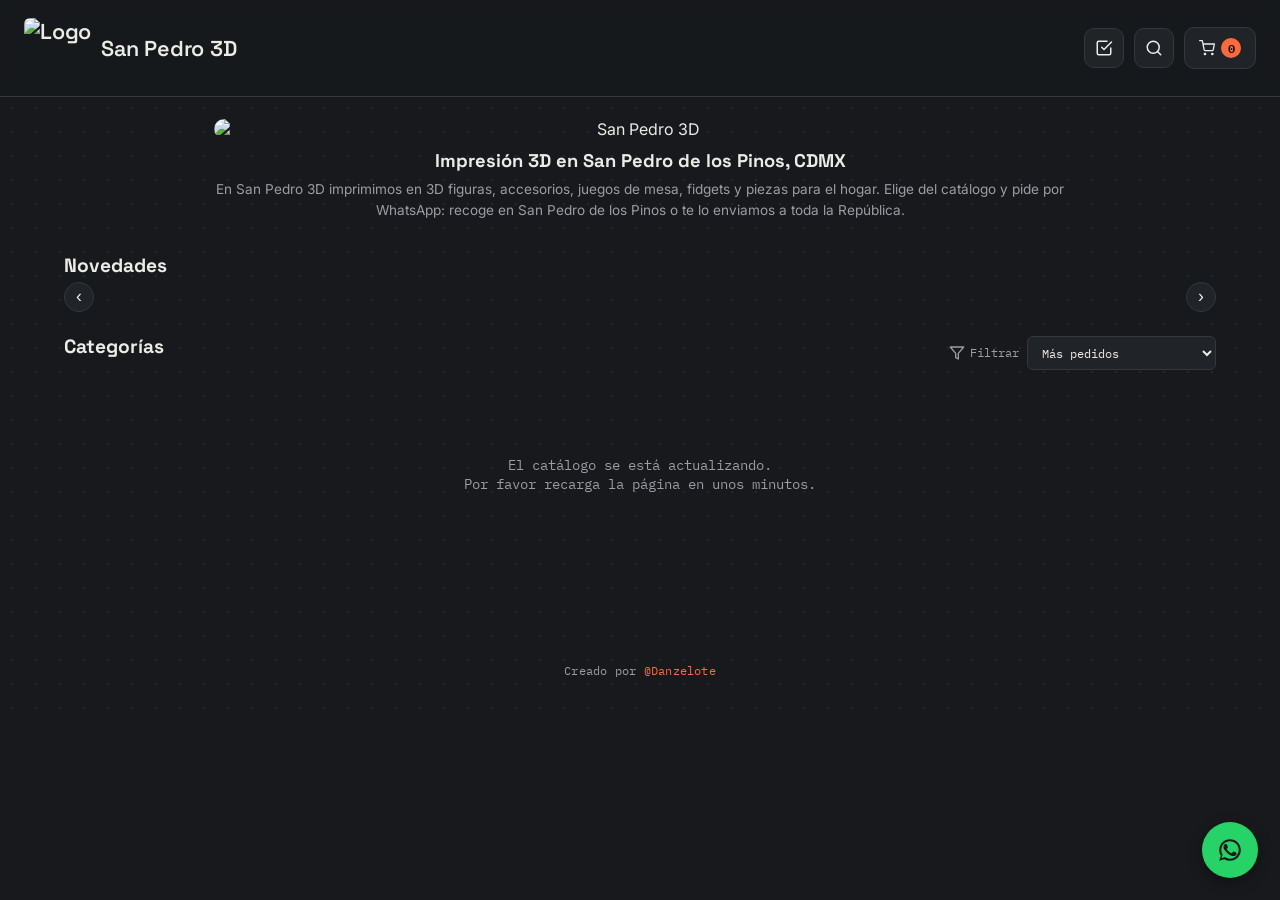
==== commit 301f8fad: "Add files via upload" ====
--- a/index.html
+++ b/index.html
@@ -5,21 +5,31 @@
 <meta name="viewport" content="width=device-width, initial-scale=1.0">
 <title>San Pedro 3D — Impresión 3D en San Pedro de los Pinos, CDMX</title>
 <meta name="description" content="Impresión 3D en San Pedro de los Pinos, Ciudad de México. Piezas personalizadas, figuras, accesorios y más — listas para recoger, coordinamos por WhatsApp.">
+<link rel="canonical" href="https://sanpedro3d.shop/">
+<meta name="robots" content="index, follow, max-image-preview:large">
 
 <!--
   ÍCONO Y VISTA PREVIA AL COMPARTIR EL LINK
-  Ya está puesto: https://sanpedro3d.shop/logo.png (subido directo al
-  repo, junto a este archivo). Si algún día cambias de logo, solo sube
-  el archivo nuevo con el mismo nombre "logo.png" y listo, no hay que
-  tocar estas líneas.
+  Ícono: https://sanpedro3d.shop/logo.png. Imagen al compartir el link:
+  https://sanpedro3d.shop/compartir.jpg (1200x630). Si cambias alguna,
+  sube el archivo nuevo con el mismo nombre y listo.
 -->
 <link rel="icon" type="image/png" href="https://sanpedro3d.shop/logo.png">
 <link rel="apple-touch-icon" href="https://sanpedro3d.shop/logo.png">
 <meta property="og:title" content="San Pedro 3D">
 <meta property="og:url" content="https://sanpedro3d.shop/">
 <meta property="og:description" content="Impresión 3D en San Pedro de los Pinos, Ciudad de México. Piezas personalizadas, figuras, accesorios y más — listas para recoger, coordinamos por WhatsApp.">
-<meta property="og:image" content="https://sanpedro3d.shop/logo.png">
+<meta property="og:image" content="https://sanpedro3d.shop/compartir.jpg">
+<meta property="og:image:width" content="1200">
+<meta property="og:image:height" content="630">
+<meta property="og:image:alt" content="San Pedro 3D — Impresión 3D, envíos a toda la República">
 <meta property="og:type" content="website">
+<meta property="og:locale" content="es_MX">
+<meta property="og:site_name" content="San Pedro 3D">
+<meta name="twitter:card" content="summary_large_image">
+<meta name="twitter:title" content="San Pedro 3D — Impresión 3D en San Pedro de los Pinos, CDMX">
+<meta name="twitter:description" content="Impresión 3D en San Pedro de los Pinos, Ciudad de México. Piezas personalizadas, figuras, accesorios y más.">
+<meta name="twitter:image" content="https://sanpedro3d.shop/compartir.jpg">
 
 <meta name="theme-color" content="#17191c">
 <meta name="apple-mobile-web-app-capable" content="yes">
@@ -38,18 +48,23 @@
 
 <!--
   DATOS ESTRUCTURADOS (para SEO local, ayuda a Google a entender qué
-  tipo de negocio eres y dónde das servicio, más allá de solo leer el
-  texto de la página). Reemplaza TU_TELEFONO_AQUI con tu número de
-  WhatsApp en formato +52..., por ejemplo "+525512345678".
+  tipo de negocio eres y dónde das servicio). Teléfono ya puesto.
 -->
 <script type="application/ld+json">
 {
   "@context": "https://schema.org",
   "@type": "LocalBusiness",
   "name": "San Pedro 3D",
-  "image": "https://sanpedro3d.shop/logo.png",
+  "image": ["https://sanpedro3d.shop/compartir.jpg", "https://sanpedro3d.shop/logo.png"],
+  "logo": "https://sanpedro3d.shop/logo.png",
   "url": "https://sanpedro3d.shop/",
-  "telephone": "TU_TELEFONO_AQUI",
+  "telephone": "+525531605449",
+  "address": {
+    "@type": "PostalAddress",
+    "addressLocality": "San Pedro de los Pinos",
+    "addressRegion": "Ciudad de México",
+    "addressCountry": "MX"
+  },
   "description": "Impresión 3D en San Pedro de los Pinos, Ciudad de México. Piezas personalizadas, figuras, accesorios y más — listas para recoger, coordinamos por WhatsApp.",
   "areaServed": {
     "@type": "Place",
@@ -90,6 +105,10 @@
   <img id="heroBanner" class="hero-banner" alt="San Pedro 3D" style="display:none;" decoding="async">
   <p class="hero-desc" id="heroDesc"></p>
   <p class="hero-extra" id="heroExtra"></p>
+  <div class="hero-intro">
+    <h1>Impresión 3D en San Pedro de los Pinos, CDMX</h1>
+    <p>En San Pedro 3D imprimimos en 3D figuras, accesorios, juegos de mesa, fidgets y piezas para el hogar. Elige del catálogo y pide por WhatsApp: recoge en San Pedro de los Pinos o te lo enviamos a toda la República.</p>
+  </div>
 </section>
 
 <div class="howto-banner" id="howtoBanner">
@@ -197,14 +216,29 @@
   </div>
 </div>
 
+<!-- Revisar pedido completo antes de registrarlo -->
+<div class="modal-overlay" id="revisarPedidoOverlay">
+  <div class="confirm-box revisar-pedido-box">
+    <button class="modal-close modal-close-static" id="revisarPedidoClose">&times;</button>
+    <h2>Revisa tu pedido</h2>
+    <div id="revisarPedidoContenido"></div>
+    <div class="revisar-pedido-botones">
+      <button class="editar-pedido-btn" id="revisarEditarBtn">Editar</button>
+      <button class="order-btn" id="revisarConfirmarBtn">Confirmar y ordenar</button>
+    </div>
+  </div>
+</div>
+
 <!-- Confirmación antes de abrir WhatsApp -->
 <div class="modal-overlay" id="confirmOverlay">
   <div class="confirm-box">
     <div class="confirm-icon">✓</div>
     <h2>Pedido registrado</h2>
     <p id="confirmText"></p>
-    <p class="confirm-warning">Al continuar se abrirá WhatsApp con el mensaje ya escrito. Por favor no lo borres ni lo modifiques, solo dale <strong>enviar</strong>.</p>
+    <p class="confirm-warning" id="confirmWhatsappWarning">Al continuar se abrirá WhatsApp con el mensaje ya escrito. Por favor no lo borres ni lo modifiques, solo dale <strong>enviar</strong>.</p>
     <button class="order-btn" id="confirmWhatsappBtn">Abrir WhatsApp y enviar</button>
+    <p class="confirm-warning" id="confirmEnvioAviso" style="display:none;">Ya te mandamos la confirmación a tu correo. Nosotros te contactamos para coordinar el envío.</p>
+    <button class="order-btn" id="confirmCerrarBtn" style="display:none;">Listo</button>
   </div>
 </div>
 
@@ -228,6 +262,7 @@
     <h2>Tu pedido</h2>
     <button class="cart-close" id="cartClose">&times;</button>
   </div>
+  <div class="cart-scroll">
   <div class="cart-items" id="cartItems">
     <div class="cart-empty">Aún no agregas productos.</div>
   </div>
@@ -235,14 +270,13 @@
     <div class="entrega-select-wrap">
       <label class="field-label-carrito">Entrega</label>
       <select id="entregaSelect">
-        <option value="recoleccion">Recoger en punto (solo CDMX)</option>
-        <option value="envio" id="opcionEnvio">Envío nacional</option>
-      </select>
-    </div>
+  <option value="" selected disabled>Selecciona tipo de entrega</option>
+  <option value="recoleccion">Recoger en punto (solo CDMX)</option>
+  <option value="envio" id="opcionEnvio">Envío nacional</option>
+</select>
 
     <div class="direccion-envio-wrap" id="direccionEnvioWrap" style="display:none;">
       <p class="section-hint" id="envioInfoHint"></p>
-      <input type="text" id="envioNombre" placeholder="Nombre de quien recibe" autocomplete="name">
 
       <div class="direccion-fila-2col direccion-fila-calle">
         <div>
@@ -270,8 +304,6 @@
 
         <input type="text" id="envioColonia" placeholder="Colonia" list="listaColoniasCP">
         <datalist id="listaColoniasCP"></datalist>
-
-        <input type="tel" id="envioTelefono" placeholder="Teléfono (opcional, para avisos de la paquetería)" autocomplete="tel" inputmode="tel">
       </div>
     </div>
 
@@ -288,11 +320,26 @@
       <span id="cartTotal">$0</span>
     </div>
 
-    <div class="nombre-cliente-wrap">
-      <input type="text" id="nombreClienteInput" placeholder="Tu nombre (opcional)" autocomplete="name">
-    </div>
-    <button class="order-btn" id="orderBtn">Ordenar por WhatsApp</button>
-    <div class="order-hint">Se abrirá WhatsApp con tu pedido ya redactado.</div>
+    <div class="datos-contacto-wrap">
+      <p class="section-hint" id="contactoInfoHint">Tus datos (para tu pedido y, si eliges envío, también es a quien se le entrega)</p>
+      <input type="text" id="contactoNombre" placeholder="Tu nombre" autocomplete="name">
+      <div class="direccion-fila-2col">
+        <div>
+          <input type="email" id="contactoCorreo" placeholder="Correo (opcional)" autocomplete="email" inputmode="email">
+        </div>
+        <div>
+          <input type="tel" id="contactoTelefono" placeholder="Teléfono (opcional)" autocomplete="tel" inputmode="tel">
+        </div>
+      </div>
+      <label class="checkbox-novedades">
+        <input type="checkbox" id="contactoNovedades">
+        Recibir novedades y promociones por correo
+      </label>
+    </div>
+
+    <button class="order-btn" id="orderBtn">Revisar pedido</button>
+    <div class="order-hint">Verás tu pedido completo antes de mandarlo por WhatsApp.</div>
+  </div>
   </div>
 </aside>
 
--- a/style.css
+++ b/style.css
@@ -548,9 +548,15 @@
   line-height: 1;
 }
 
+.cart-scroll {
+  flex: 1;
+  min-height: 0;
+  overflow-y: auto;
+  display: flex;
+  flex-direction: column;
+}
+
 .cart-items {
-  flex: 1;
-  overflow-y: auto;
   padding: 12px 20px;
   display: flex;
   flex-direction: column;
@@ -698,6 +704,11 @@
   border-radius: 6px;
 }
 
+.entrega-select-wrap select.campo-error {
+  border-color: var(--danger);
+  animation: colorShake 0.3s ease;
+}
+
 .direccion-envio-wrap {
   padding: 10px 0;
   display: flex;
@@ -736,16 +747,41 @@
   gap: 8px;
 }
 
+.validar-cp-btn {
+  width: 100%;
+  background: var(--panel-raised);
+  border: 1px solid var(--filament-dim);
+  color: var(--filament);
+  font-family: var(--font-mono);
+  font-size: 0.8rem;
+  font-weight: 600;
+  padding: 9px;
+  border-radius: 6px;
+  cursor: pointer;
+}
+
+.validar-cp-btn:hover { background: var(--filament); color: #17191c; }
+.validar-cp-btn:disabled { opacity: 0.6; cursor: wait; }
+
+.direccion-detalle-wrap {
+  display: flex;
+  flex-direction: column;
+  gap: 8px;
+}
+
 .direccion-fila-2col.direccion-fila-calle {
   grid-template-columns: 2fr 1fr;
 }
 
-.nombre-cliente-wrap {
+.datos-contacto-wrap {
   padding: 10px 0;
   border-top: 1px dashed var(--line);
-}
-
-.nombre-cliente-wrap input {
+  display: flex;
+  flex-direction: column;
+  gap: 8px;
+}
+
+.datos-contacto-wrap input {
   width: 100%;
   background: var(--panel-raised);
   border: 1px solid var(--line);
@@ -756,7 +792,23 @@
   border-radius: 6px;
 }
 
-.nombre-cliente-wrap input:focus { outline: none; border-color: var(--filament); }
+.datos-contacto-wrap input:focus { outline: none; border-color: var(--filament); }
+
+.datos-contacto-wrap input.campo-error {
+  border-color: var(--danger);
+  animation: colorShake 0.3s ease;
+}
+
+.checkbox-novedades {
+  display: flex;
+  align-items: center;
+  gap: 8px;
+  font-size: 0.82rem;
+  color: var(--ink-muted);
+  cursor: pointer;
+}
+
+.checkbox-novedades input { width: auto; flex-shrink: 0; }
 
 .newsletter-ahora-no {
   display: block;
@@ -1354,6 +1406,67 @@
 #statusOverlay .section-hint { margin-bottom: 0; }
 
 .modal-overlay.open .confirm-box { transform: scale(1); }
+
+.revisar-pedido-box {
+  text-align: left;
+  max-width: 460px;
+  max-height: 85vh;
+  overflow-y: auto;
+}
+
+.revisar-pedido-box h2 { margin-bottom: 14px; }
+
+.revisar-seccion {
+  padding: 10px 0;
+  border-top: 1px dashed var(--line);
+}
+
+.revisar-seccion:first-of-type { border-top: none; padding-top: 0; }
+
+.revisar-seccion-titulo {
+  font-family: var(--font-mono);
+  font-size: 0.68rem;
+  text-transform: uppercase;
+  letter-spacing: 0.04em;
+  color: var(--ink-muted);
+  margin-bottom: 6px;
+}
+
+.revisar-item {
+  display: flex;
+  justify-content: space-between;
+  gap: 10px;
+  font-size: 0.88rem;
+  padding: 3px 0;
+}
+
+.revisar-item-detalle {
+  color: var(--ink-muted);
+  font-size: 0.8rem;
+}
+
+.revisar-totales { border-top: 1px solid var(--line); }
+
+.editar-pedido-btn {
+  background: transparent;
+  border: 1px solid var(--line);
+  color: var(--ink-muted);
+  font-family: var(--font-mono);
+  font-size: 0.85rem;
+  border-radius: 8px;
+  cursor: pointer;
+}
+
+.editar-pedido-btn:hover { border-color: var(--filament); color: var(--ink); }
+
+.revisar-pedido-botones {
+  display: flex;
+  gap: 10px;
+  margin-top: 14px;
+}
+
+.revisar-pedido-botones .editar-pedido-btn { flex: 1; }
+.revisar-pedido-botones .order-btn { flex: 2; }
 
 .confirm-icon {
   width: 44px;
@@ -1604,3 +1717,23 @@
   .cart-remove { padding: 6px 0; display: inline-block; }
   .modal-close { width: 40px; height: 40px; }
 }
+
+/* ---------- Intro con H1 (SEO, texto visible) ---------- */
+
+.hero-intro { margin-top: 10px; }
+
+.hero-intro h1 {
+  font-family: var(--font-display);
+  font-size: 1.15rem;
+  font-weight: 700;
+  color: var(--ink);
+  margin: 0 0 6px;
+  line-height: 1.3;
+}
+
+.hero-intro p {
+  font-size: 0.85rem;
+  color: var(--ink-muted);
+  margin: 0;
+  line-height: 1.55;
+}
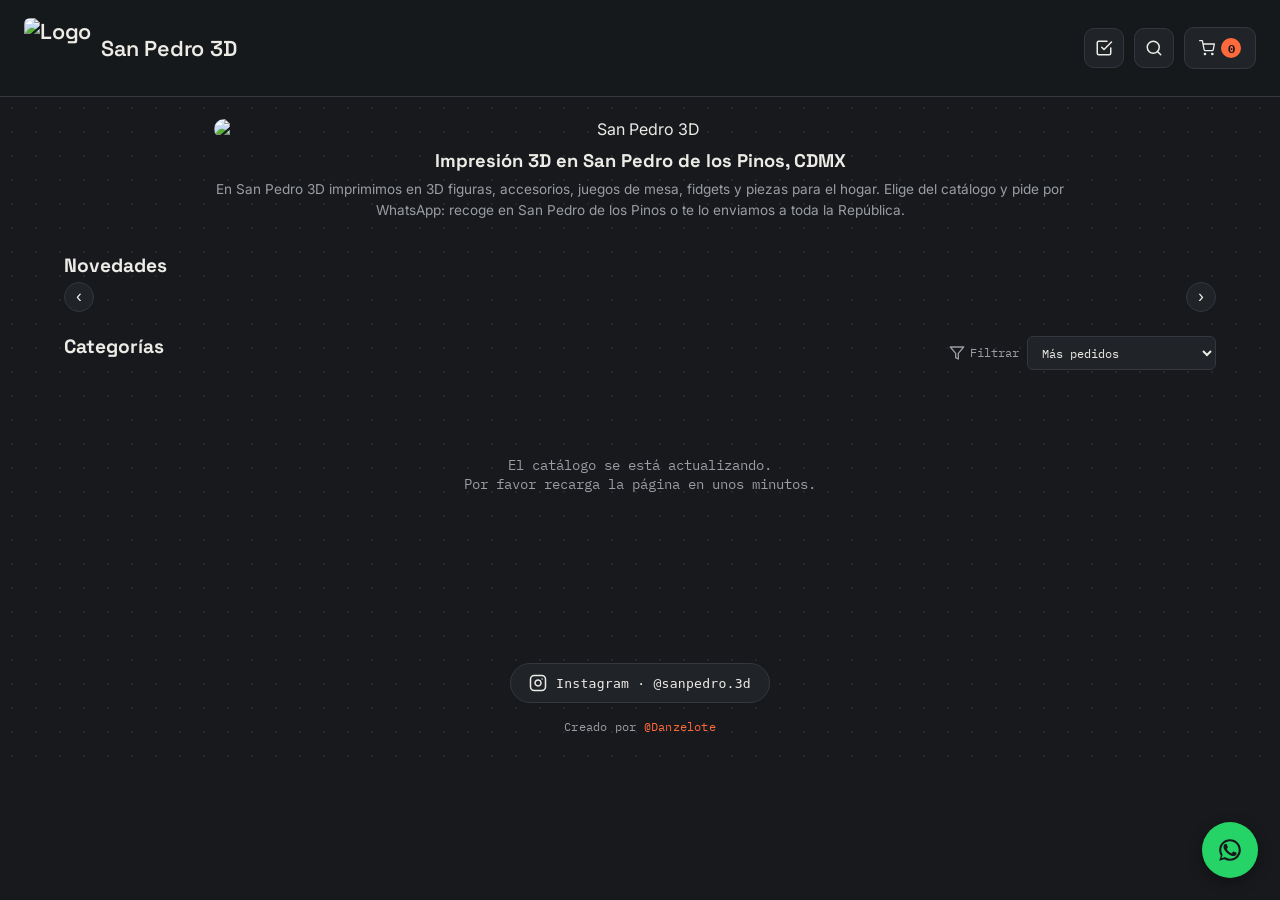
==== commit 10041240: "Agregar botón de Instagram en el pie de página" ====
--- a/index.html
+++ b/index.html
@@ -70,9 +70,27 @@
     "@type": "Place",
     "name": "San Pedro de los Pinos, Ciudad de México"
   },
-  "priceRange": "$$"
+  "priceRange": "$$",
+  "sameAs": ["https://www.instagram.com/sanpedro.3d"]
 }
 </script>
+<!-- Redes sociales del pie de página (estilos aquí mismo para no tocar style.css) -->
+<style>
+.social-links { display: flex; justify-content: center; flex-wrap: wrap; gap: 10px; margin-bottom: 16px; }
+.social-link {
+  display: inline-flex; align-items: center; gap: 9px;
+  padding: 10px 18px;
+  border: 1px solid var(--line); border-radius: 999px;
+  background: var(--panel);
+  color: var(--ink) !important;
+  font-family: var(--font-mono); font-size: 0.82rem; font-weight: 500;
+  text-decoration: none !important;
+  transition: border-color 0.15s ease, color 0.15s ease;
+}
+.social-link svg { width: 18px; height: 18px; flex: none; }
+.social-link:hover, .social-link:focus-visible { border-color: var(--filament); color: var(--filament) !important; }
+.footer-credit { display: block; }
+</style>
 </head>
 <body>
 
@@ -158,7 +176,13 @@
 <div class="pagination" id="pagination"></div>
 
 <footer class="site-footer">
-  Creado por <a href="https://github.com/Danzelote" target="_blank" rel="noopener">@Danzelote</a>
+  <div class="social-links">
+    <a class="social-link" href="https://www.instagram.com/sanpedro.3d" target="_blank" rel="noopener" aria-label="Síguenos en Instagram: @sanpedro.3d">
+      <svg viewBox="0 0 24 24" fill="none" stroke="currentColor" stroke-width="2" stroke-linecap="round" stroke-linejoin="round" aria-hidden="true"><rect x="2" y="2" width="20" height="20" rx="5" ry="5"></rect><path d="M16 11.37A4 4 0 1 1 12.63 8 4 4 0 0 1 16 11.37z"></path><line x1="17.5" y1="6.5" x2="17.51" y2="6.5"></line></svg>
+      <span>Instagram · @sanpedro.3d</span>
+    </a>
+  </div>
+  <span class="footer-credit">Creado por <a href="https://github.com/Danzelote" target="_blank" rel="noopener">@Danzelote</a></span>
 </footer>
 
 <!-- Botón flotante de contacto por WhatsApp -->
